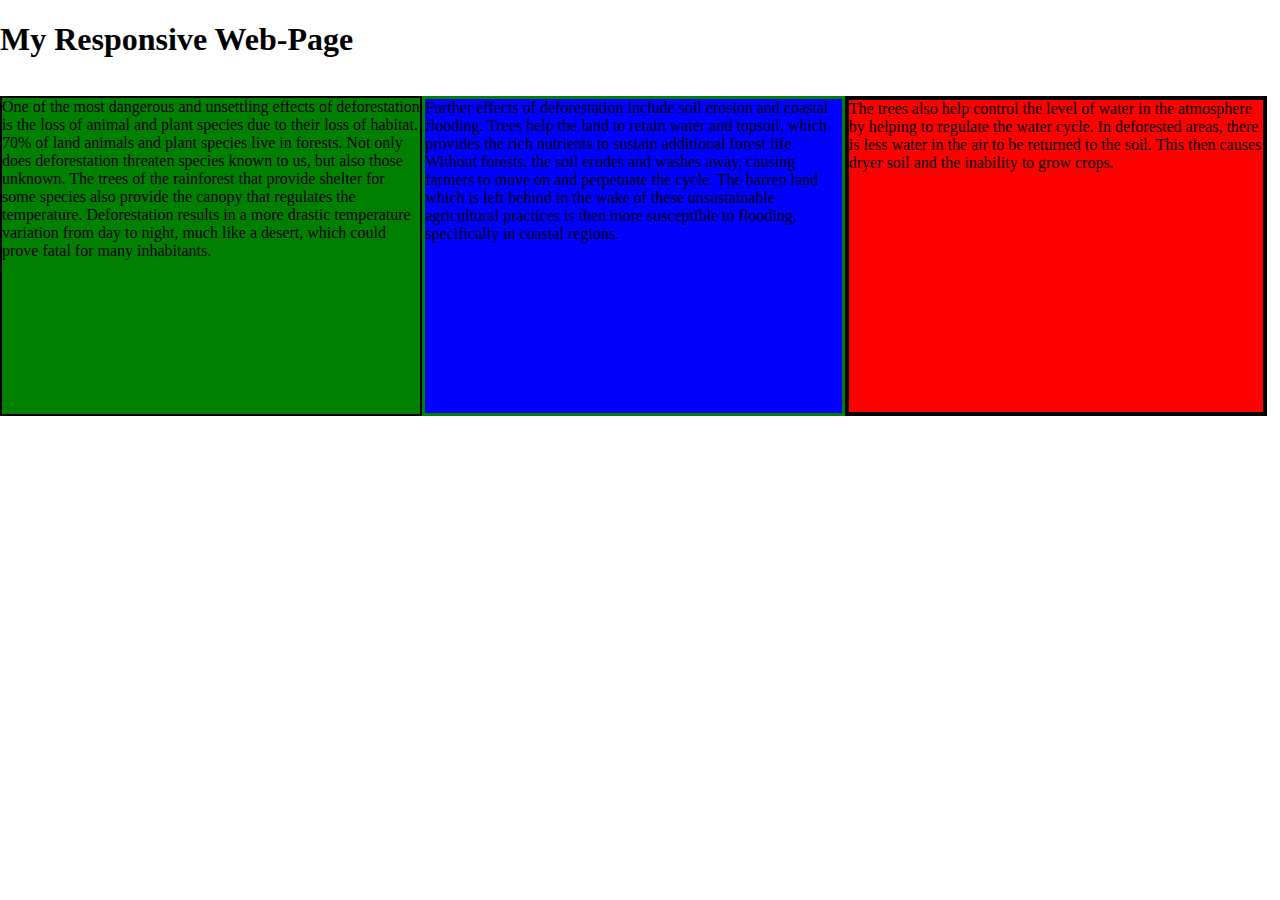
==== mod2_solution/index.html @ a1591a9e "my 2nd assignment" ====
<!DOCTYPE html>
<html>
<head>
	<title>Responsive site</title>
	<link rel="stylesheet" type="text/css" href="css/style.css">
</head>
<body>
	<h1>My Responsive Web-Page</h1>
	<div>
		<p id="sec1">One of the most dangerous and unsettling effects of deforestation is the loss of animal and plant species due to their loss of habitat. 70% of land animals and plant species live in forests. Not only does deforestation threaten species known to us, but also those unknown. The trees of the rainforest that provide shelter for some species also provide the canopy that regulates the temperature. Deforestation results in a more drastic temperature variation from day to night, much like a desert, which could prove fatal for many inhabitants.</p>


		<p id="sec2">Further effects of deforestation include soil erosion and coastal flooding. Trees help the land to retain water and topsoil, which provides the rich nutrients to sustain additional forest life. Without forests, the soil erodes and washes away, causing farmers to move on and perpetuate the cycle. The barren land which is left behind in the wake of these unsustainable agricultural practices is then more susceptible to flooding, specifically in coastal regions.</p>


		<p id="sec3">The trees also help control the level of water in the atmosphere by helping to regulate the water cycle. In deforested areas, there is less water in the air to be returned to the soil. This then causes dryer soil and the inability to grow crops.</p>
	</div>
		


	

</body>
</html>
---- mod2_solution/css/style.css ----
* {
	box-sizing: border-box;
}
body{
	margin: 0;
	padding: 0;
}

p{
	float: left;
	min-height: 320px;
}
div{
	position: relative;
}
#sec1{
	border: 2px solid black;
	background-color: green;
}
#sec2{
	border: 3px solid green;
	background-color: blue;
}
#sec3{
	border: 4px solid black;
	
	background-color: red;
}

@media (min-width: 992px){
  p{
  	width: 33%;
  }
}
@media (min-width: 768px )and (max-width:991px ){
  #sec1,#sec2 {
    width: 50%;
  }
  #sec3{
    width: 100%;
  }
}
@media (max-width: 768px){
	p{
		width: 100%;
	}
}
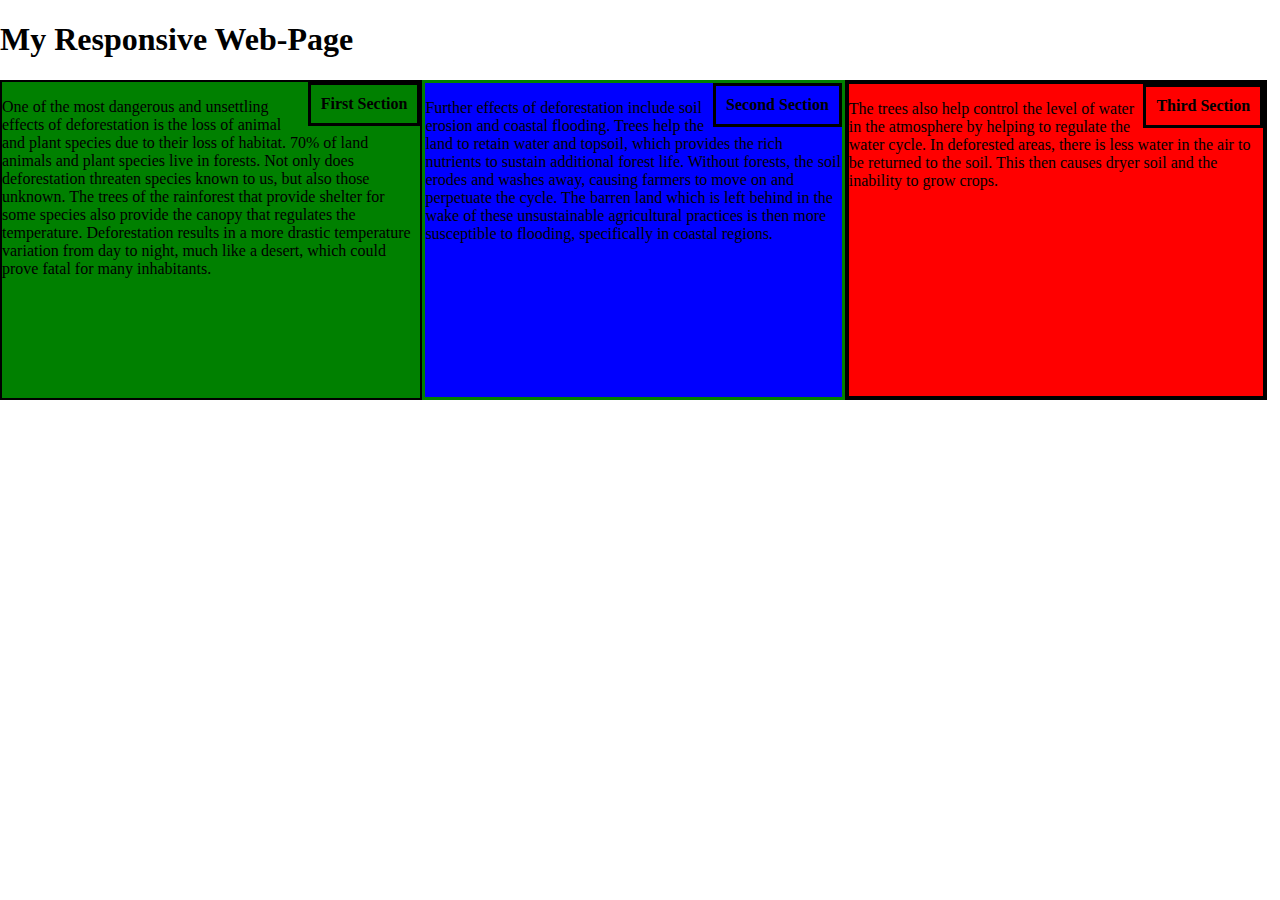
==== commit 1c406f22: "changes my assignment 2" ====
--- a/mod2_solution/index.html
+++ b/mod2_solution/index.html
@@ -6,14 +6,29 @@
 </head>
 <body>
 	<h1>My Responsive Web-Page</h1>
-	<div>
-		<p id="sec1">One of the most dangerous and unsettling effects of deforestation is the loss of animal and plant species due to their loss of habitat. 70% of land animals and plant species live in forests. Not only does deforestation threaten species known to us, but also those unknown. The trees of the rainforest that provide shelter for some species also provide the canopy that regulates the temperature. Deforestation results in a more drastic temperature variation from day to night, much like a desert, which could prove fatal for many inhabitants.</p>
+	<div id="container">
+		<div id="sec1" class="indiv">
+			<span>First Section</span>
+			<p>
+				One of the most dangerous and unsettling effects of deforestation is the loss of animal and plant species due to their loss of habitat. 70% of land animals and plant species live in forests. Not only does deforestation threaten species known to us, but also those unknown. The trees of the rainforest that provide shelter for some species also provide the canopy that regulates the temperature. Deforestation results in a more drastic temperature variation from day to night, much like a desert, which could prove fatal for many inhabitants.
+			</p>
+		</div>
 
 
-		<p id="sec2">Further effects of deforestation include soil erosion and coastal flooding. Trees help the land to retain water and topsoil, which provides the rich nutrients to sustain additional forest life. Without forests, the soil erodes and washes away, causing farmers to move on and perpetuate the cycle. The barren land which is left behind in the wake of these unsustainable agricultural practices is then more susceptible to flooding, specifically in coastal regions.</p>
+		<div id="sec2" class="indiv">
+			<span>Second Section</span>
+			<p>
+				Further effects of deforestation include soil erosion and coastal flooding. Trees help the land to retain water and topsoil, which provides the rich nutrients to sustain additional forest life. Without forests, the soil erodes and washes away, causing farmers to move on and perpetuate the cycle. The barren land which is left behind in the wake of these unsustainable agricultural practices is then more susceptible to flooding, specifically in coastal regions.
+			</p>
+		</div>
 
 
-		<p id="sec3">The trees also help control the level of water in the atmosphere by helping to regulate the water cycle. In deforested areas, there is less water in the air to be returned to the soil. This then causes dryer soil and the inability to grow crops.</p>
+		<div id="sec3" class="indiv">
+			<span>Third Section</span>
+			<p>
+				The trees also help control the level of water in the atmosphere by helping to regulate the water cycle. In deforested areas, there is less water in the air to be returned to the soil. This then causes dryer soil and the inability to grow crops.
+			</p>
+		</div>
 	</div>
 		
 
--- a/mod2_solution/css/style.css
+++ b/mod2_solution/css/style.css
@@ -6,12 +6,19 @@
 	padding: 0;
 }
 
-p{
+#container{
+	position: relative;
+}
+div.indiv{
 	float: left;
 	min-height: 320px;
 }
-div{
+span{
 	position: relative;
+	border: 3px solid black;
+	float: right;
+	padding: 10px;
+	font-weight: bolder;
 }
 #sec1{
 	border: 2px solid black;
@@ -28,7 +35,7 @@
 }
 
 @media (min-width: 992px){
-  p{
+  div.indiv{
   	width: 33%;
   }
 }
@@ -41,7 +48,7 @@
   }
 }
 @media (max-width: 768px){
-	p{
+	div.indiv{
 		width: 100%;
 	}
 }